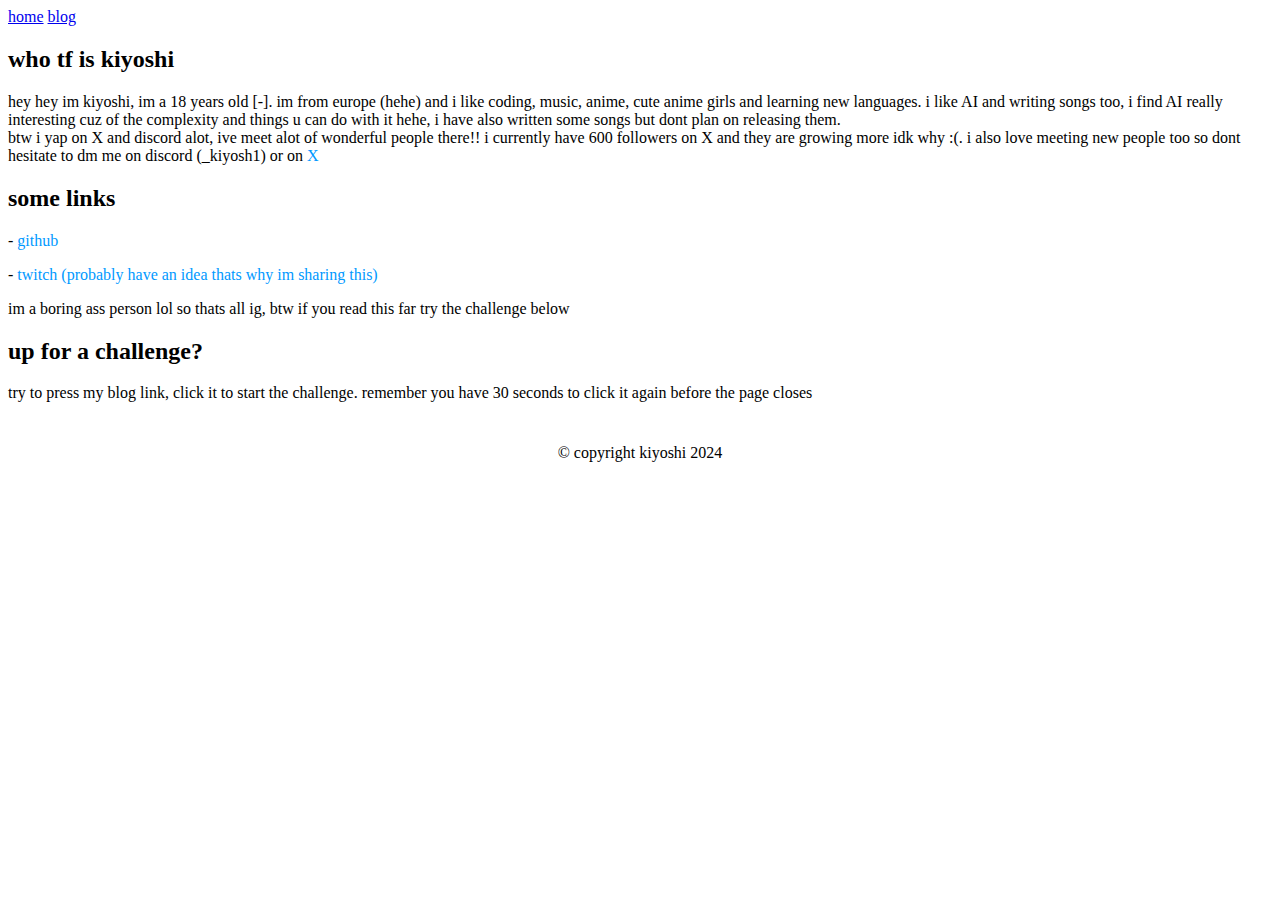
==== index.html @ f3c1d6d3 "index.html" ====
<!DOCTYPE html>
<html lang="en">
<head>
    <meta charset="UTF-8">
    <meta name="viewport" content="width=device-width, initial-scale=1.0">
 <link href="https://fonts.googleapis.com/css2?family=Raleway:wght@400;700&display=swap" rel="stylesheet">   
  <link rel="stylesheet" href="./styles/styles.css"> 
   
<meta property="og:title" content="hi im kiyoshi">
<meta property="og:type" content="website">
<meta property="og:url" content="https://kiyosh11.github.io/kiyoshi/">
<meta property="og:image" content="https://kiyosh11.github.io/kiyoshi/logo.png">
<meta property="og:description" content="kiyoshi's website lol">

<meta name="twitter:card" content="summary_large_image">
<meta name="twitter:site" content="@_kiyosh1">
<meta name="twitter:title" content="hi im kiyoshi">
<meta name="twitter:description" content="kiyoshi's website lol">
<meta name="twitter:image" content="https://kiyosh11.github.io/kiyoshi/logo.png">

    <title>kiyoshi</title>    
</head>
<body>  
    <nav>
        <a href="#home">home</a>
        <a href="#" id="blogLink">blog</a>
    </nav>
    <div class="container">
        <section id="home">
            <h2>who tf is kiyoshi</h2>
            <p>hey hey im kiyoshi, im a 18 years old [-]. im from europe (hehe) and i like coding, music, anime, cute anime girls and learning new languages. i like AI and writing songs too, i find AI really interesting cuz of the complexity and things u can do with it hehe, i have also written some songs but dont plan on releasing them.<br> btw i yap on X and discord alot, ive meet alot of wonderful people there!! i currently have 600 followers on X and they are growing more idk why :(. i also love meeting new people too so dont hesitate to dm me on discord (_kiyosh1) or on <a style="color:#0099ff;text-decoration:none;" href="https://x.com/_kiyosh1">X</a></p>
            <h2>some links</h2>
            <p>- <a style="color:#0099ff;text-decoration:none;" href="https://github.com/_kiyosh11">github</a></p>
            <p>- <a style="color:#0099ff;text-decoration:none;" href="https://www.twitch.tv/kiyosh1_1">twitch (probably have an idea thats why im sharing this)</a></p>
    </section>
    
    <p>im a boring ass person lol so thats all ig, btw if you read this far try the challenge below</p>
        <section id="blog">
            <h2>up for a challenge?</h2>
            <p>try to press my blog link, click it to start the challenge. remember you have 30 seconds to click it again before the page closes</p>
            <p id="timer" style="display: none; font-weight: bold;"></p>
        </section>
    </div>

<footer style="text-align: center;padding: 10px;">
  <p>&copy; copyright kiyoshi 2024</p>
</footer>

    <script>
        const blogLink = document.getElementById('blogLink');
        const timerDisplay = document.getElementById('timer');
        let gameActive = false;
        let timeLeft = 30;
        let gameInterval;
        let timerInterval;

        function moveBlogLink() {
            const maxX = window.innerWidth - 100;
            const maxY = window.innerHeight - 50;
            const newX = Math.floor(Math.random() * maxX);
            const newY = Math.floor(Math.random() * maxY);
            blogLink.style.position = 'fixed';
            blogLink.style.left = newX + 'px';
            blogLink.style.top = newY + 'px';

            blogLink.style.display = Math.random() < 0.3 ? 'none' : 'inline-block';
        }

        function startGame() {
            if (gameActive) return;
            gameActive = true;
            timeLeft = 30;
            timerDisplay.style.display = 'block';
            
            gameInterval = setInterval(moveBlogLink, 150);
            
            timerInterval = setInterval(function() {
                timeLeft--;
                timerDisplay.textContent = `Time left: ${timeLeft} seconds`;
                if (timeLeft <= 0) {
                    clearInterval(gameInterval);
                    clearInterval(timerInterval);
                    blogLink.style.display = 'none';
                    timerDisplay.textContent = "Time's up! The blog got away!";
                }
            }, 1000);
        }

        blogLink.addEventListener('click', function(e) {
            e.preventDefault();
            if (!gameActive) {
                startGame();
            } else {
                clearInterval(gameInterval);
                clearInterval(timerInterval);
                window.location.href = 'blog.html';
            }
        });
    </script>
</body>
</html>
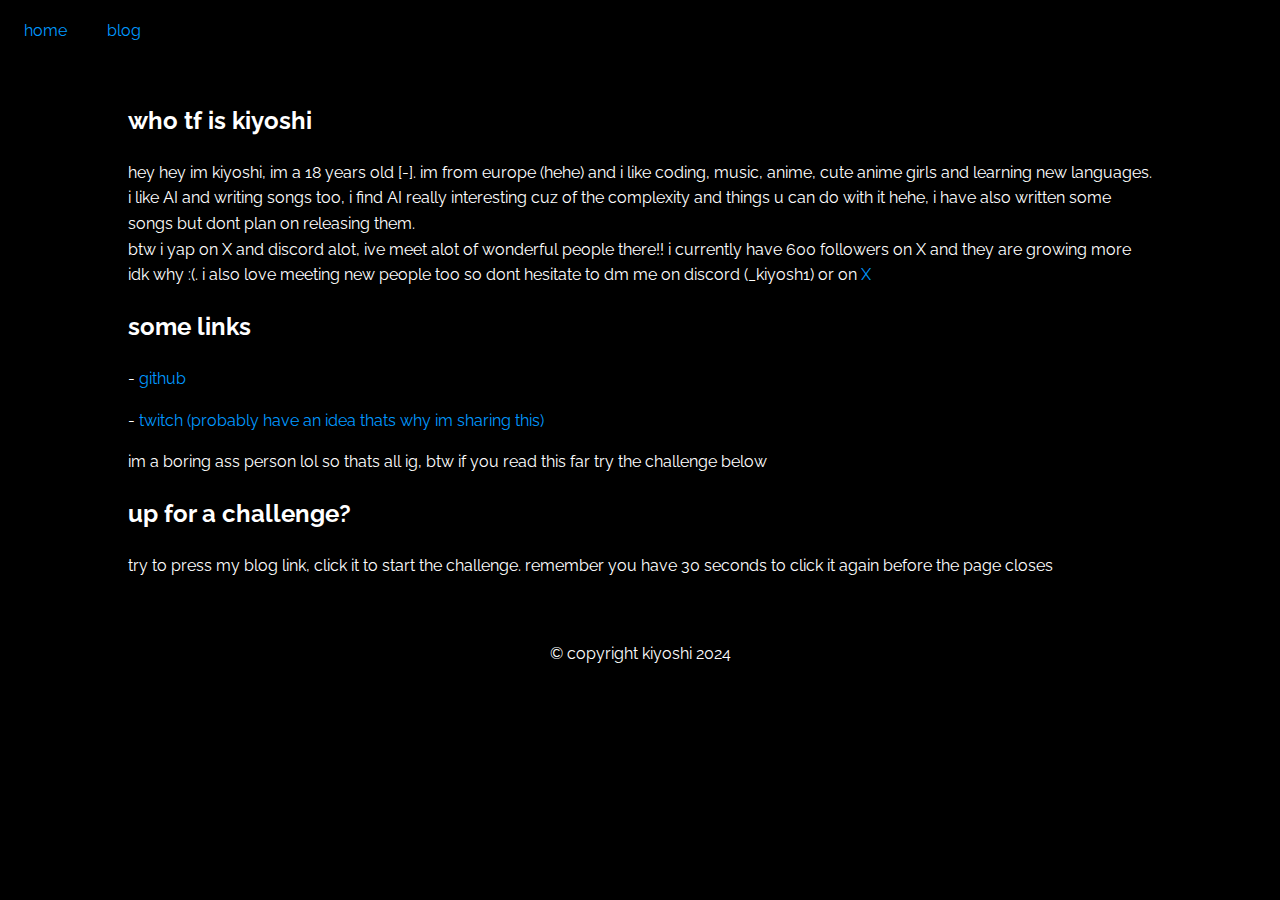
==== commit 2319e24a: "Update index.html" ====
--- a/index.html
+++ b/index.html
@@ -5,7 +5,7 @@
     <meta name="viewport" content="width=device-width, initial-scale=1.0">
  <link href="https://fonts.googleapis.com/css2?family=Raleway:wght@400;700&display=swap" rel="stylesheet">   
   <link rel="stylesheet" href="./styles/styles.css"> 
-   
+   <link rel="icon" href="https://kiyosh11.github.io/kiyoshi/logo.png" type="image/x-icon">
 <meta property="og:title" content="hi im kiyoshi">
 <meta property="og:type" content="website">
 <meta property="og:url" content="https://kiyosh11.github.io/kiyoshi/">
@@ -30,7 +30,7 @@
             <h2>who tf is kiyoshi</h2>
             <p>hey hey im kiyoshi, im a 18 years old [-]. im from europe (hehe) and i like coding, music, anime, cute anime girls and learning new languages. i like AI and writing songs too, i find AI really interesting cuz of the complexity and things u can do with it hehe, i have also written some songs but dont plan on releasing them.<br> btw i yap on X and discord alot, ive meet alot of wonderful people there!! i currently have 600 followers on X and they are growing more idk why :(. i also love meeting new people too so dont hesitate to dm me on discord (_kiyosh1) or on <a style="color:#0099ff;text-decoration:none;" href="https://x.com/_kiyosh1">X</a></p>
             <h2>some links</h2>
-            <p>- <a style="color:#0099ff;text-decoration:none;" href="https://github.com/_kiyosh11">github</a></p>
+            <p>- <a style="color:#0099ff;text-decoration:none;" href="https://github.com/kiyosh11">github</a></p>
             <p>- <a style="color:#0099ff;text-decoration:none;" href="https://www.twitch.tv/kiyosh1_1">twitch (probably have an idea thats why im sharing this)</a></p>
     </section>
     
--- a/styles/styles.css
+++ b/styles/styles.css
@@ -0,0 +1,50 @@
+body {
+            font-family: 'Raleway', sans-serif; 
+            margin: 0;
+            padding: 0;
+            background-color: #000;
+            color: #fff;
+            line-height: 1.6;
+        } 
+        header {         
+            padding: 1rem;
+            text-align: center;
+            font-family: 'Raleway', sans-serif; 
+        }
+        .body {
+            font-family: 'Raleway', sans-serif; 
+            margin: 0;
+            padding: 0;
+            background-color: #000;
+            color: #fff;
+            line-height: 1.6;
+        }  {
+            width: 80%;
+            margin: auto;
+            overflow: hidden;
+            padding: 20px;
+        }
+        a {
+            color: #0099ff;
+        }   
+                    
+        nav {
+            padding: 0.5rem;
+        }
+        nav a {
+            color: #0099ff;
+            text-decoration: none;
+            padding: 0.5rem 1rem;
+        }       
+        .container {
+            width: 80%;
+            margin: auto;
+            overflow: hidden;
+            padding: 20px;
+        }
+        #blogLink {
+            display: inline-block;           
+            color: #0099ff;
+            padding: 10px 20px;
+            text-decoration: none;          
+        }       
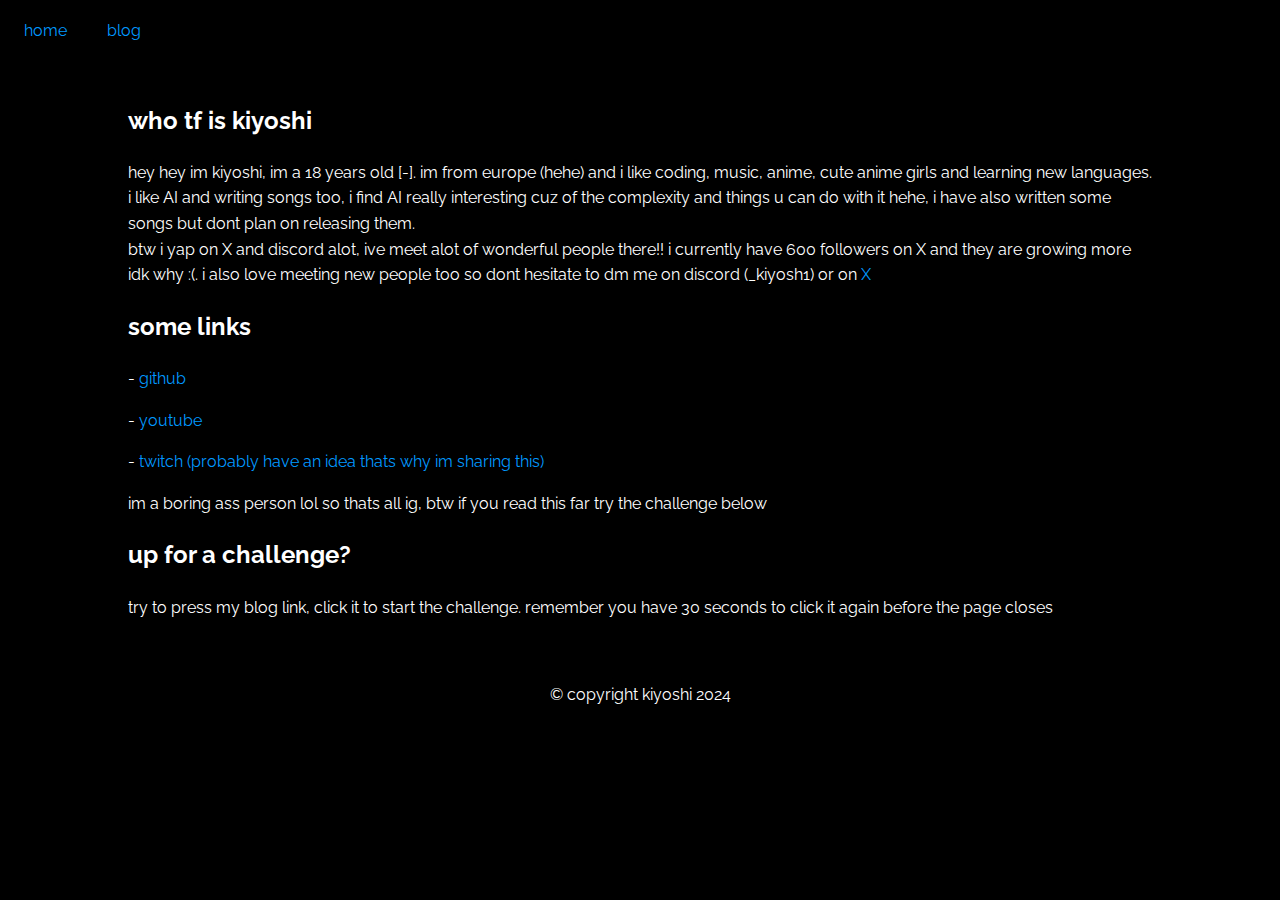
==== commit fd65ba82: "Update index.html" ====
--- a/index.html
+++ b/index.html
@@ -31,7 +31,8 @@
             <p>hey hey im kiyoshi, im a 18 years old [-]. im from europe (hehe) and i like coding, music, anime, cute anime girls and learning new languages. i like AI and writing songs too, i find AI really interesting cuz of the complexity and things u can do with it hehe, i have also written some songs but dont plan on releasing them.<br> btw i yap on X and discord alot, ive meet alot of wonderful people there!! i currently have 600 followers on X and they are growing more idk why :(. i also love meeting new people too so dont hesitate to dm me on discord (_kiyosh1) or on <a style="color:#0099ff;text-decoration:none;" href="https://x.com/_kiyosh1">X</a></p>
             <h2>some links</h2>
             <p>- <a style="color:#0099ff;text-decoration:none;" href="https://github.com/kiyosh11">github</a></p>
-            <p>- <a style="color:#0099ff;text-decoration:none;" href="https://www.twitch.tv/kiyosh1_1">twitch (probably have an idea thats why im sharing this)</a></p>
+            <p>- <a style="color:#0099ff;text-decoration:none;" href="https://youtube.com/@kiyo_sh1">youtube</a></p>
+            <p>- <a style="color:#0099ff;text-decoration:none;" href="https://www.twitch.tv/imnotkiyoshi">twitch (probably have an idea thats why im sharing this)</a></p>
     </section>
     
     <p>im a boring ass person lol so thats all ig, btw if you read this far try the challenge below</p>
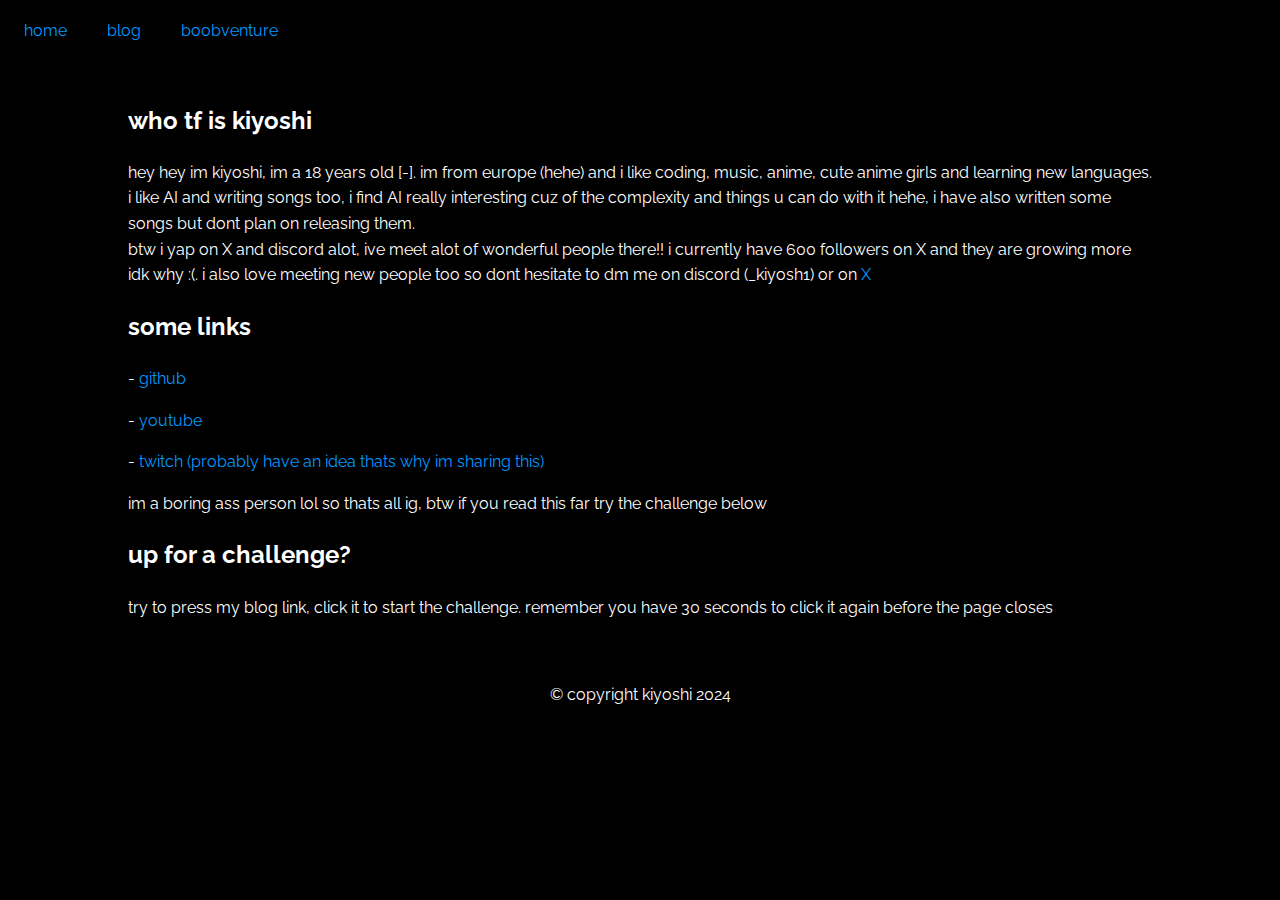
==== commit ef04fd84: "Update index.html" ====
--- a/index.html
+++ b/index.html
@@ -24,6 +24,7 @@
     <nav>
         <a href="#home">home</a>
         <a href="#" id="blogLink">blog</a>
+        <a href="boobventure.html">boobventure</a>
     </nav>
     <div class="container">
         <section id="home">
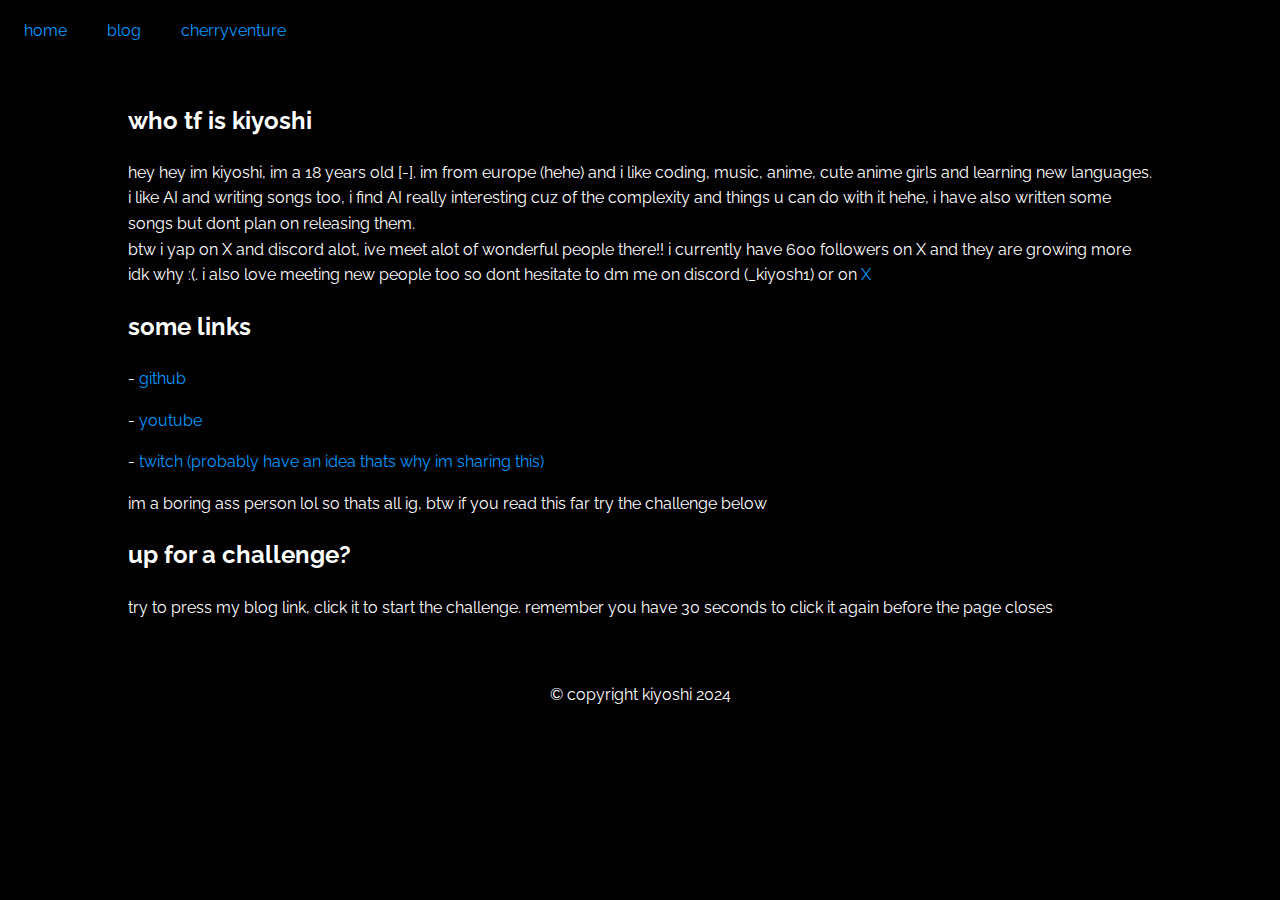
==== commit 096cb63f: "Update index.html" ====
--- a/index.html
+++ b/index.html
@@ -24,7 +24,7 @@
     <nav>
         <a href="#home">home</a>
         <a href="#" id="blogLink">blog</a>
-        <a href="boobventure.html">boobventure</a>
+        <a href="cherryventure.html">cherryventure</a>
     </nav>
     <div class="container">
         <section id="home">
